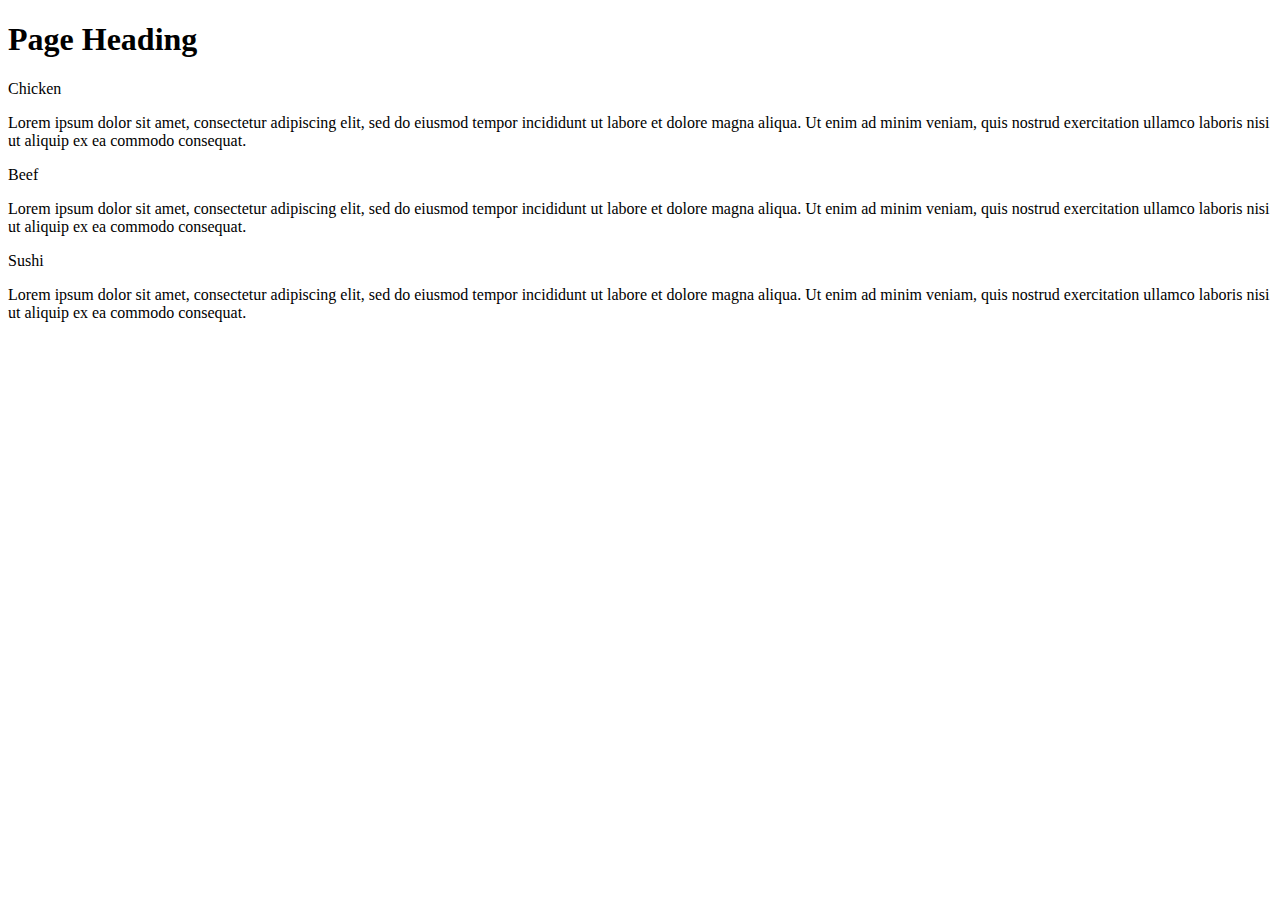
==== module2-solution/index.html @ 734be225 "Coursera Module 2 Coding Assignment" ====
<!DOCTYPE html>
<html>
<head>
<meta charset="utf-8">
<meta name="viewport" content="width=device-width, initial-scale=1">
<title>Responsive Layout</title>
<link rel="stylesheet" href="css/styles.css">
</head>
<body>
<h1>Page Heading</h1>

<div class="row">
  <div class="col-lg-4 col-md-6 col-sm-12">
      <section>
        <p class="ctitle">Chicken</p>
        <p class="body">Lorem ipsum dolor sit amet, consectetur adipiscing elit, sed do eiusmod tempor incididunt ut labore et dolore magna aliqua. Ut enim ad minim veniam, quis nostrud exercitation ullamco laboris nisi ut aliquip ex ea commodo consequat.</p>
      </section>
  </div>  
  <div class="col-lg-4 col-md-6 col-sm-12">
<section>
        <p class="btitle">Beef</p>
        <p class="body">Lorem ipsum dolor sit amet, consectetur adipiscing elit, sed do eiusmod tempor incididunt ut labore et dolore magna aliqua. Ut enim ad minim veniam, quis nostrud exercitation ullamco laboris nisi ut aliquip ex ea commodo consequat.</p>
      </section>
  </div> 
  <div class="col-lg-4 col-md-12 col-sm-12">
<section>
        <p class="stitle">Sushi</p>
        <p class="body">Lorem ipsum dolor sit amet, consectetur adipiscing elit, sed do eiusmod tempor incididunt ut labore et dolore magna aliqua. Ut enim ad minim veniam, quis nostrud exercitation ullamco laboris nisi ut aliquip ex ea commodo consequat.</p>
      </section>
  </div> 
</div>

</body>
</html>
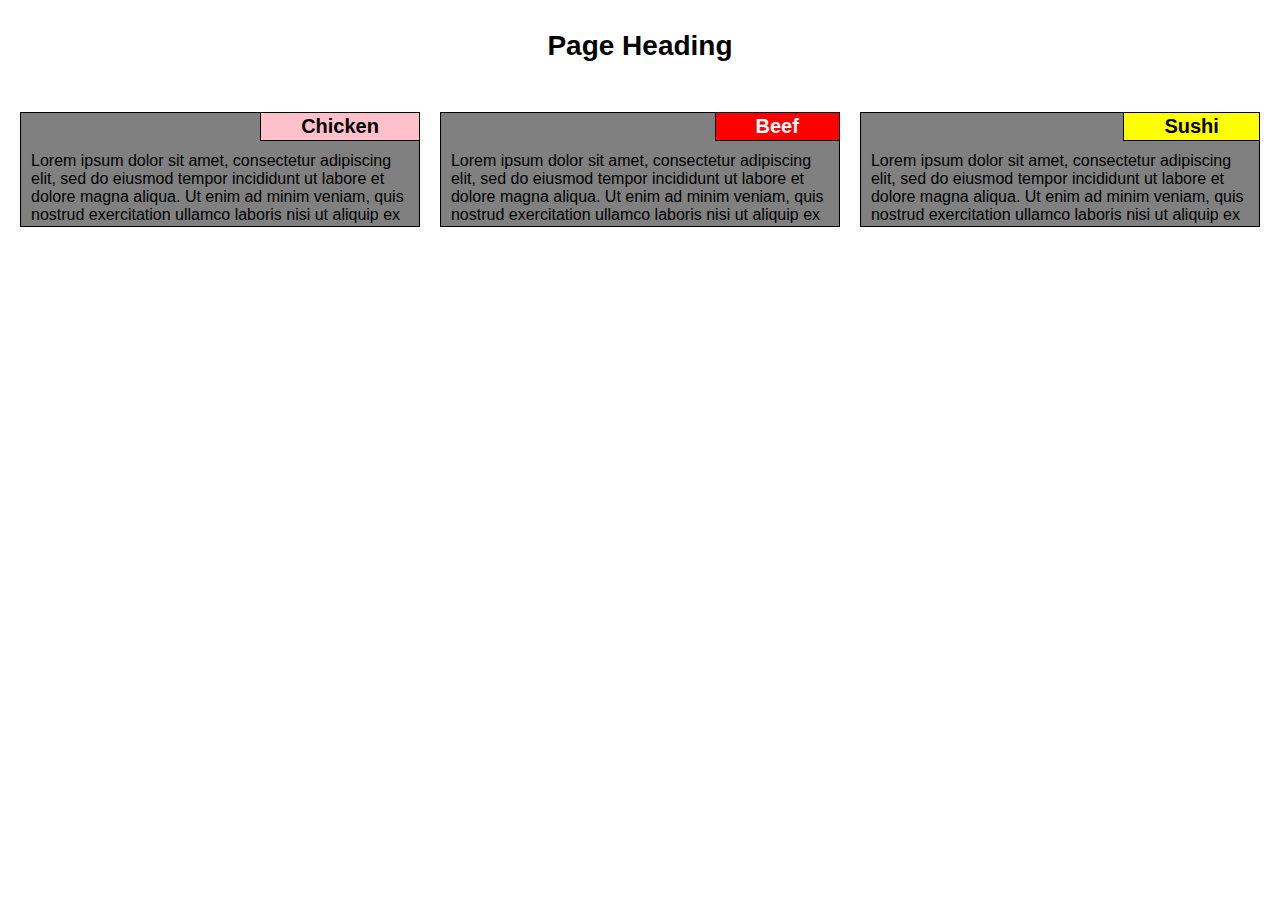
==== commit 3d44670c: "case sensitive fix" ====
--- a/module2-solution/index.html
+++ b/module2-solution/index.html
@@ -4,7 +4,7 @@
 <meta charset="utf-8">
 <meta name="viewport" content="width=device-width, initial-scale=1">
 <title>Responsive Layout</title>
-<link rel="stylesheet" href="css/styles.css">
+<link rel="stylesheet" href="CSS/styles.css">
 </head>
 <body>
 <h1>Page Heading</h1>
--- a/module2-solution/CSS/styles.css
+++ b/module2-solution/CSS/styles.css
@@ -0,0 +1,202 @@
+/********** Base styles **********/
+* {
+  box-sizing: border-box;
+  margin: 0;
+  padding: 0;
+}
+
+body{
+  font:1em Arial, Helvetica, sans-serif; 
+}
+
+h1 {
+  margin: 30px 0px;
+  text-align: center;
+  font-size: 175%;
+}
+
+div {
+  padding: 10px;
+}
+
+section {
+  position: relative;
+  border: 1px solid black;
+  background-color: gray;
+  margin-right: auto;
+  margin-left: auto;
+  height: 115px;
+  overflow: hidden;
+}
+
+p {
+  position: absolute;
+  right:  -1px;
+  top:  -1px;
+}
+
+p.ctitle {
+  background-color: pink;
+  border: 1px solid black;
+  font-weight: bold;
+  font-size: 125%;
+  padding: 2px 40px;
+  margin: 0px 0px;
+}
+
+p.btitle {
+  background-color: red;
+  border: 1px solid black;
+  font-weight: bold;
+  font-size: 125%;
+  color: white;
+  padding: 2px 40px;
+  margin: 0px 0px;
+}
+
+p.stitle {
+  background-color: yellow;
+  border: 1px solid black;
+  font-weight: bold;
+  font-size: 125%;
+  padding: 2px 40px;
+  margin: 0px 0px;
+}
+
+p.body {
+  padding: 40px 10px;
+}
+
+/* Simple Responsive Framework. */
+.row {
+  width: 100%;
+}
+
+/********** Large devices only **********/
+@media (min-width: 992px) {
+  .col-lg-1, .col-lg-2, .col-lg-3, .col-lg-4, .col-lg-5, .col-lg-6, .col-lg-7, .col-lg-8, .col-lg-9, .col-lg-10, .col-lg-11, .col-lg-12 {
+    float: left;
+  }
+  .col-lg-1 {
+    width: 8.33%;
+  }
+  .col-lg-2 {
+    width: 16.66%;
+  }
+  .col-lg-3 {
+    width: 25%;
+  }
+  .col-lg-4 {
+    width: 33.33%;
+  }
+  .col-lg-5 {
+    width: 41.66%;
+  }
+  .col-lg-6 {
+    width: 50%;
+  }
+  .col-lg-7 {
+    width: 58.33%;
+  }
+  .col-lg-8 {
+    width: 66.66%;
+  }
+  .col-lg-9 {
+    width: 74.99%;
+  }
+  .col-lg-10 {
+    width: 83.33%;
+  }
+  .col-lg-11 {
+    width: 91.66%;
+  }
+  .col-lg-12 {
+    width: 100%;
+  }
+}
+
+/********** Medium devices only **********/
+@media (min-width: 768px) and (max-width: 991px) {
+  .col-md-1, .col-md-2, .col-md-3, .col-md-4, .col-md-5, .col-md-6, .col-md-7, .col-md-8, .col-md-9, .col-md-10, .col-md-11, .col-md-12 {
+    float: left;
+  }
+  .col-md-1 {
+    width: 8.33%;
+  }
+  .col-md-2 {
+    width: 16.66%;
+  }
+  .col-md-3 {
+    width: 25%;
+  }
+  .col-md-4 {
+    width: 33.33%;
+  }
+  .col-md-5 {
+    width: 41.66%;
+  }
+  .col-md-6 {
+    width: 50%;
+  }
+  .col-md-7 {
+    width: 58.33%;
+  }
+  .col-md-8 {
+    width: 66.66%;
+  }
+  .col-md-9 {
+    width: 74.99%;
+  }
+  .col-md-10 {
+    width: 83.33%;
+  }
+  .col-md-11 {
+    width: 91.66%;
+  }
+  .col-md-12 {
+    width: 100%;
+  }
+}
+
+/********** Mobile devices only **********/
+@media (max-width: 767px) {
+  .col-sm-1, .col-sm-2, .col-sm-3, .col-sm-4, .col-sm-5, .col-sm-6, .col-sm-7, .col-sm-8, .col-sm-9, .col-sm-10, .col-sm-11, .col-sm-12 {
+    float: left;
+  }
+  .col-sm-1 {
+    width: 8.33%;
+  }
+  .col-sm-2 {
+    width: 16.66%;
+  }
+  .col-sm-3 {
+    width: 25%;
+  }
+  .col-sm-4 {
+    width: 33.33%;
+  }
+  .col-sm-5 {
+    width: 41.66%;
+  }
+  .col-sm-6 {
+    width: 50%;
+  }
+  .col-sm-7 {
+    width: 58.33%;
+  }
+  .col-sm-8 {
+    width: 66.66%;
+  }
+  .col-sm-9 {
+    width: 74.99%;
+  }
+  .col-sm-10 {
+    width: 83.33%;
+  }
+  .col-sm-11 {
+    width: 91.66%;
+  }
+  .col-sm-12 {
+    width: 100%;
+  }
+}